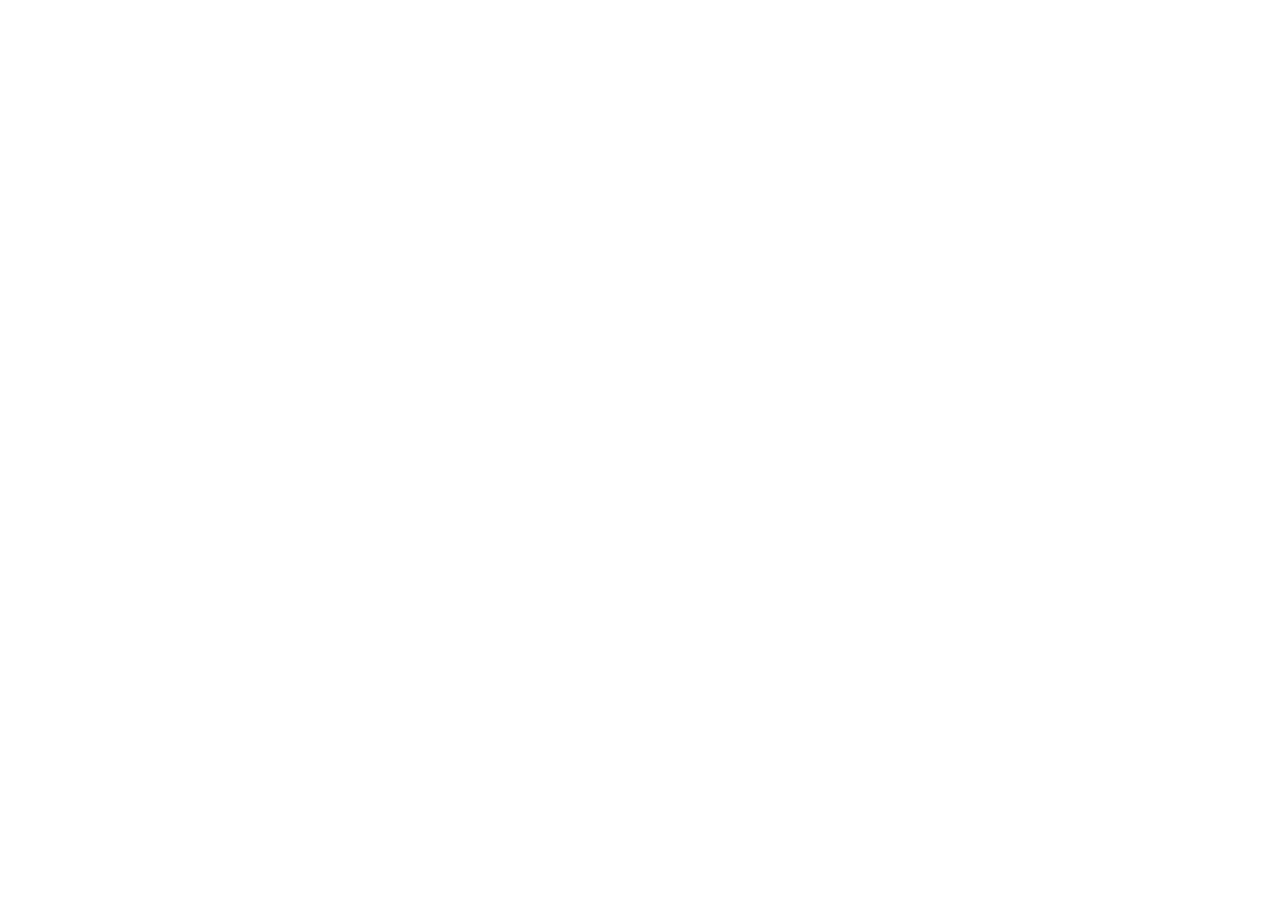
==== front_end/index.html @ 18897021 "Iniciando..." ====
<!DOCTYPE html>
<html lang="pt-BR">

<head>
    <meta charset="UTF-8">
    <meta name="viewport" content="width=device-width, initial-scale=1.0">
    <title>Document</title>
</head>

<body>

</body>

</html>
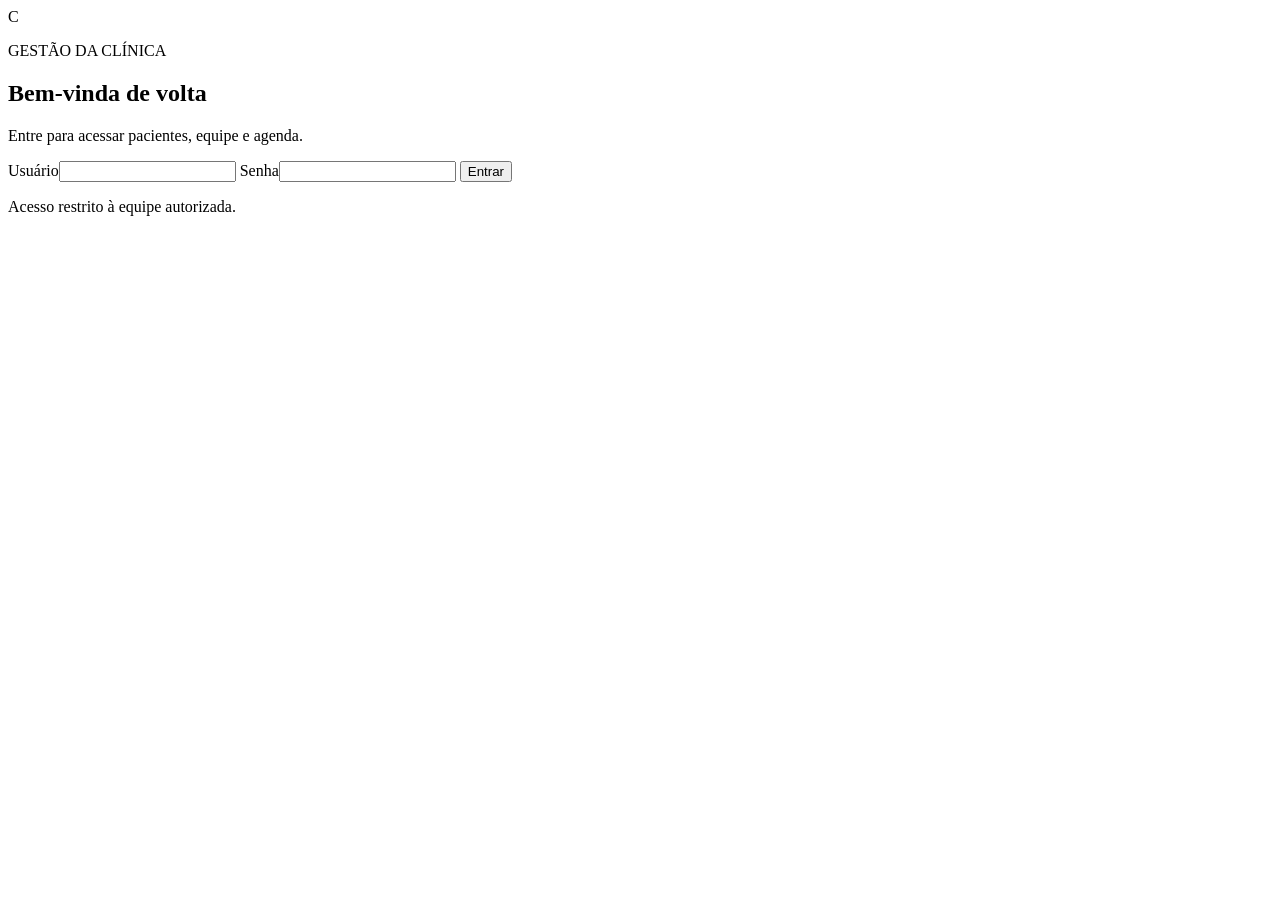
==== commit e48ce28d: "Fazendo a parte da autenticação do projeto." ====
--- a/front_end/index.html
+++ b/front_end/index.html
@@ -1,14 +1,77 @@
-<!DOCTYPE html>
+<!doctype html>
 <html lang="pt-BR">
+<head>
+  <meta charset="utf-8">
+  <meta name="viewport" content="width=device-width, initial-scale=1">
+  <meta name="theme-color" content="#f7f2f4">
+  <title>Clínica — Gestão</title>
+  <link rel="stylesheet" href="/css/app.css">
+  <script src="/js/app.js" defer></script>
+</head>
+<body>
+  <section id="login-view" class="login-shell" aria-labelledby="login-title">
+    <div class="login-card">
+      <div class="brand-mark" aria-hidden="true">C</div>
+      <p class="eyebrow">GESTÃO DA CLÍNICA</p>
+      <h1 id="login-title">Bem-vinda de volta</h1>
+      <p class="muted">Entre para acessar pacientes, equipe e agenda.</p>
+      <form id="login-form" class="stack-form">
+        <label>Usuário<input name="username" autocomplete="username" required></label>
+        <label>Senha<input name="password" type="password" autocomplete="current-password" required></label>
+        <button class="button primary" type="submit">Entrar</button>
+        <p id="login-error" class="error-message" role="alert"></p>
+      </form>
+      <p class="tiny muted">Acesso restrito à equipe autorizada.</p>
+    </div>
+  </section>
 
-<head>
-    <meta charset="UTF-8">
-    <meta name="viewport" content="width=device-width, initial-scale=1.0">
-    <title>Document</title>
-</head>
-
-<body>
-
+  <div id="app-view" class="app-shell" hidden>
+    <aside class="sidebar">
+      <a class="brand" href="#inicio"><span class="brand-mark small">C</span><span>Clínica<br><small>gestão</small></span></a>
+      <nav aria-label="Navegação principal">
+        <button class="nav-link active" data-page="dashboard"><span>▦</span>Visão geral</button>
+        <button class="nav-link" data-page="patients"><span>◉</span>Pacientes</button>
+        <button class="nav-link" data-page="appointments"><span>▣</span>Agendamentos</button>
+        <button class="nav-link" data-page="professionals"><span>♙</span>Profissionais</button>
+        <button class="nav-link" data-page="services"><span>✦</span>Serviços</button>
+      </nav>
+      <div class="sidebar-bottom"><span class="status-dot"></span><span>Sessão protegida</span></div>
+    </aside>
+    <main class="main-area">
+      <header class="topbar"><div><p class="eyebrow">ESPAÇO DE TRABALHO</p><h1 id="page-title">Visão geral</h1></div><div class="top-actions"><span id="today-label" class="date-label"></span><button id="logout-button" class="button subtle">Sair</button></div></header>
+      <div id="toast" class="toast" role="status" hidden></div>
+      <section id="page-dashboard" class="page">
+        <div class="welcome-panel"><div><p class="eyebrow">BEM-VINDA</p><h2>Organização simples para cuidar melhor.</h2><p>Consulte cadastros e acompanhe os horários da clínica em um só lugar.</p><button class="button light" data-go="appointments">Abrir agenda</button></div><div class="welcome-orbit" aria-hidden="true"><span>✦</span></div></div>
+        <div class="stat-grid"><article class="stat-card"><span>Pacientes</span><strong id="stat-patients">—</strong><small>cadastros ativos</small></article><article class="stat-card"><span>Profissionais</span><strong id="stat-professionals">—</strong><small>na equipe</small></article><article class="stat-card"><span>Agendamentos hoje</span><strong id="stat-appointments">—</strong><small id="stat-date"></small></article></div>
+        <section class="panel"><div class="panel-heading"><div><p class="eyebrow">AGENDA DO DIA</p><h2>Próximos atendimentos</h2></div><button class="button subtle" data-go="appointments">Ver agenda →</button></div><div id="dashboard-appointments" class="table-wrap"></div></section>
+      </section>
+      <section id="page-patients" class="page" hidden>
+        <div class="split-layout"><section class="panel form-panel"><div class="panel-heading"><div><p class="eyebrow">CADASTRO</p><h2 id="patient-form-title">Novo paciente</h2></div></div>
+          <form id="patient-form" class="stack-form"><input type="hidden" name="id"><label>Nome completo<input name="name" maxlength="120" required></label>
+            <div class="two-col"><label>CPF (11 dígitos)<input name="cpf" inputmode="numeric" maxlength="14" placeholder="000.000.000-00" required></label><label>Telefone<input name="phone" type="tel" maxlength="20" placeholder="(00) 00000-0000" required></label></div>
+            <div class="two-col"><label>Idade<input name="age" type="number" min="0" max="120" required></label><label>Endereço <span class="optional">opcional</span><input name="address" maxlength="250"></label></div>
+            <label>Alergias / observações relevantes<textarea name="allergies" rows="3" maxlength="1000"></textarea></label>
+            <div class="form-actions"><button class="button primary" type="submit">Salvar paciente</button><button class="button subtle" type="button" data-reset="patient-form">Limpar</button></div>
+          </form>
+        </section><section class="panel list-panel"><div class="panel-heading"><div><p class="eyebrow">REGISTROS</p><h2>Pacientes</h2></div></div><div class="search-row"><input id="patient-search" type="search" placeholder="Buscar por nome ou CPF" aria-label="Buscar pacientes"><button id="patient-search-button" class="button subtle">Buscar</button></div><div id="patients-table" class="table-wrap"></div></section></div>
+      </section>
+      <section id="page-professionals" class="page" hidden>
+        <div class="split-layout"><section class="panel form-panel"><div class="panel-heading"><div><p class="eyebrow">EQUIPE</p><h2 id="professional-form-title">Novo profissional</h2></div></div>
+          <form id="professional-form" class="stack-form"><input type="hidden" name="id"><label>Nome completo<input name="name" maxlength="120" required></label><div class="two-col"><label>CPF (11 dígitos)<input name="cpf" inputmode="numeric" maxlength="14" required></label><label>Telefone<input name="phone" type="tel" maxlength="20" required></label></div><label>Endereço <span class="optional">opcional</span><input name="address" maxlength="250"></label><label>Serviços habilitados<select name="serviceIds" id="professional-service-ids" multiple size="4" aria-describedby="service-help"></select><small id="service-help" class="muted">Use Ctrl (Windows) ou ⌘ (Mac) para selecionar mais de um.</small></label><div class="form-actions"><button class="button primary" type="submit">Salvar profissional</button><button class="button subtle" type="button" data-reset="professional-form">Limpar</button></div></form>
+        </section><section class="panel list-panel"><div class="panel-heading"><div><p class="eyebrow">CADASTROS</p><h2>Profissionais</h2></div></div><div id="professionals-table" class="table-wrap"></div></section></div>
+      </section>
+      <section id="page-services" class="page" hidden>
+        <div class="split-layout"><section class="panel form-panel"><div class="panel-heading"><div><p class="eyebrow">CATÁLOGO</p><h2 id="service-form-title">Novo serviço</h2></div></div>
+          <form id="service-form" class="stack-form"><input type="hidden" name="id"><label>Nome do serviço<input name="name" maxlength="100" required></label><label>Tipo / categoria<input name="type" maxlength="60" placeholder="Ex.: facial, corporal" required></label><div class="two-col"><label>Duração (minutos)<input name="durationMinutes" type="number" min="5" max="1440" required></label><label class="check-label"><input name="active" type="checkbox" checked> Serviço ativo</label></div><div class="form-actions"><button class="button primary" type="submit">Salvar serviço</button><button class="button subtle" type="button" data-reset="service-form">Limpar</button></div></form>
+        </section><section class="panel list-panel"><div class="panel-heading"><div><p class="eyebrow">DISPONÍVEIS</p><h2>Serviços</h2></div></div><div id="services-table" class="table-wrap"></div></section></div>
+      </section>
+      <section id="page-appointments" class="page" hidden>
+        <div class="split-layout appointment-layout"><section class="panel form-panel"><div class="panel-heading"><div><p class="eyebrow">AGENDA</p><h2 id="appointment-form-title">Novo agendamento</h2></div></div>
+          <form id="appointment-form" class="stack-form"><input type="hidden" name="id"><label>Paciente<select name="patientId" required></select></label><label>Profissional<select name="professionalId" required></select></label><label>Serviço<select name="serviceId" required></select></label><label>Data e horário<input name="scheduledAt" type="datetime-local" required></label><div id="availability-hint" class="availability-hint" aria-live="polite"></div><label>Observações <span class="optional">opcional</span><textarea name="notes" rows="3" maxlength="1000"></textarea></label><div class="form-actions"><button class="button primary" type="submit">Salvar agendamento</button><button class="button subtle" type="button" data-reset="appointment-form">Limpar</button></div></form>
+        </section><section class="panel list-panel"><div class="panel-heading"><div><p class="eyebrow">COMPROMISSOS</p><h2>Agendamentos</h2></div></div><div class="search-row filters"><label>Data<input id="appointment-date-filter" type="date"></label><label>Paciente<select id="appointment-patient-filter"><option value="">Todos</option></select></label><button id="appointment-filter-button" class="button subtle">Filtrar</button></div><div id="appointments-table" class="table-wrap"></div></section></div>
+      </section>
+      <footer class="footer-note">Ferramenta administrativa para a equipe da clínica. Não substitui prontuário clínico.</footer>
+    </main>
+  </div>
 </body>
-
-</html>+</html>
